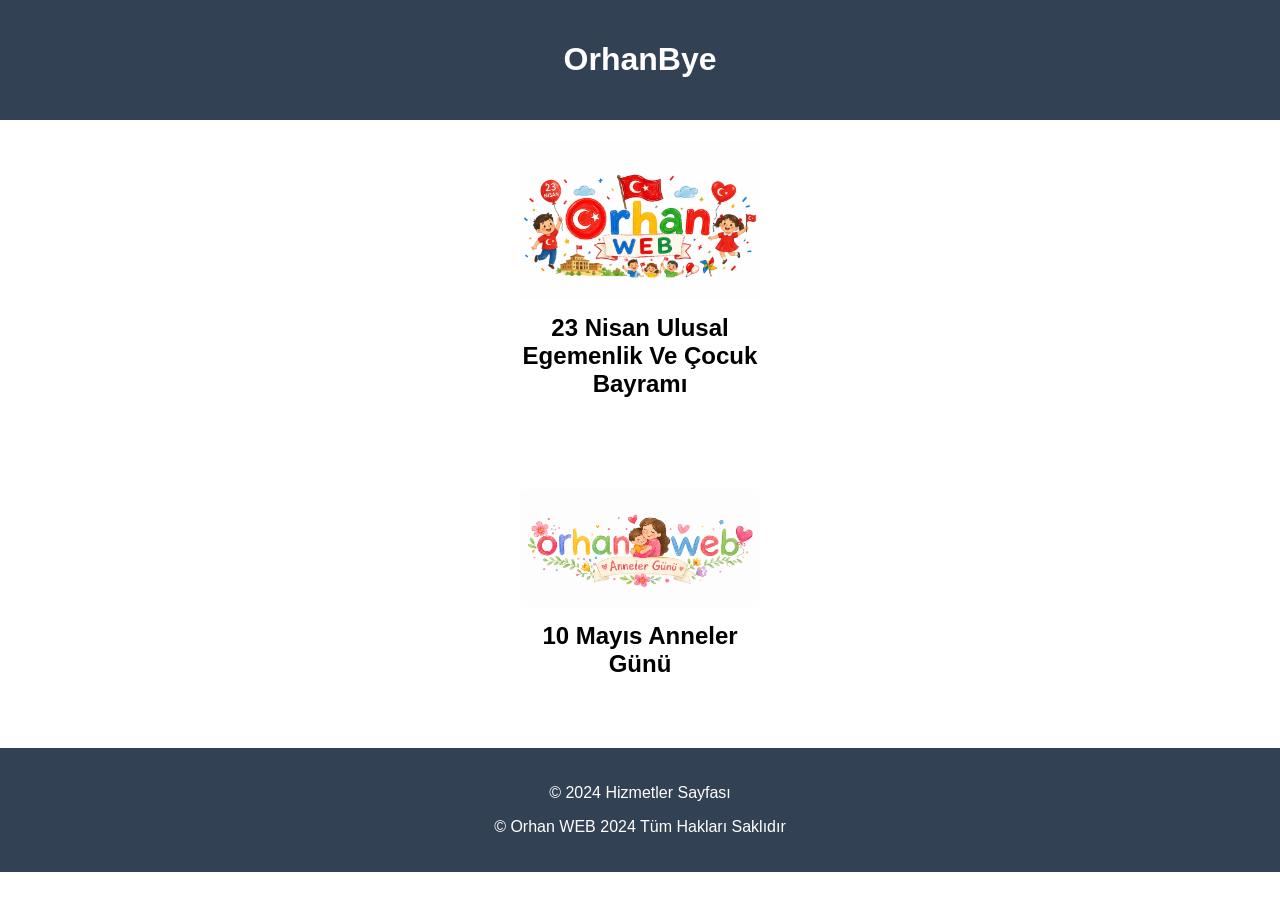
==== pages/orhanbye.html @ 029902e9 "Add files via upload" ====
<!DOCTYPE html>
<html lang="en">
<head>
    <meta charset="UTF-8">
    <meta name="viewport" content="width=device-width, initial-scale=1.0">
    <title>Hizmetler</title>
    <link rel="icon" type="image/x-icon" href="delivery.png" id="favicon">
    <link rel="stylesheet" href="orhanbye.css">
</head>
<body>
    <header>
        <h1>OrhanBye</h1>
    </header>

    <main>
        <div class="container">
            <section class="service">
                <img src="orhandate.png" alt="Hizmet 2">
                <h2>23 Nisan Ulusal Egemenlik Ve Çocuk Bayramı</h2>
            </section>
        </div>
    </main>

    <main>
        <div class="container">
            <section class="service">
                <img src="orhanwebannelergunu.png" alt="Hizmet 2">
                <h2>10 Mayıs Anneler Günü</h2>
            </section>
        </div>
    </main>

    <footer>
        <p>&copy; 2024 Hizmetler Sayfası</p>
        <p2>&copy; Orhan WEB 2024 Tüm Hakları Saklıdır</p>
    </footer>
</body>
</html>
---- pages/orhanbye.css ----
body {
    font-family: Arial, sans-serif;
    margin: 0;
    padding: 0;
}

header {
    background-color: #334155;
    color: white;
    padding: 20px 0;
    text-align: center;
}

main {
    padding: 20px;
}

.container {
    max-width: 800px;
    margin: 0 auto;
    display: flex;
    flex-wrap: wrap;
    justify-content: space-around;
}

.service {
    width: 30%;
    margin-bottom: 30px;
    text-align: center;
}

.service img {
    max-width: 100%;
    height: auto;
    border-radius: 8px;
}

.service h2 {
    margin-top: 10px;
}

footer {
    background-color: #334155;
    color: white;
    padding: 20px 0;
    text-align: center;
}
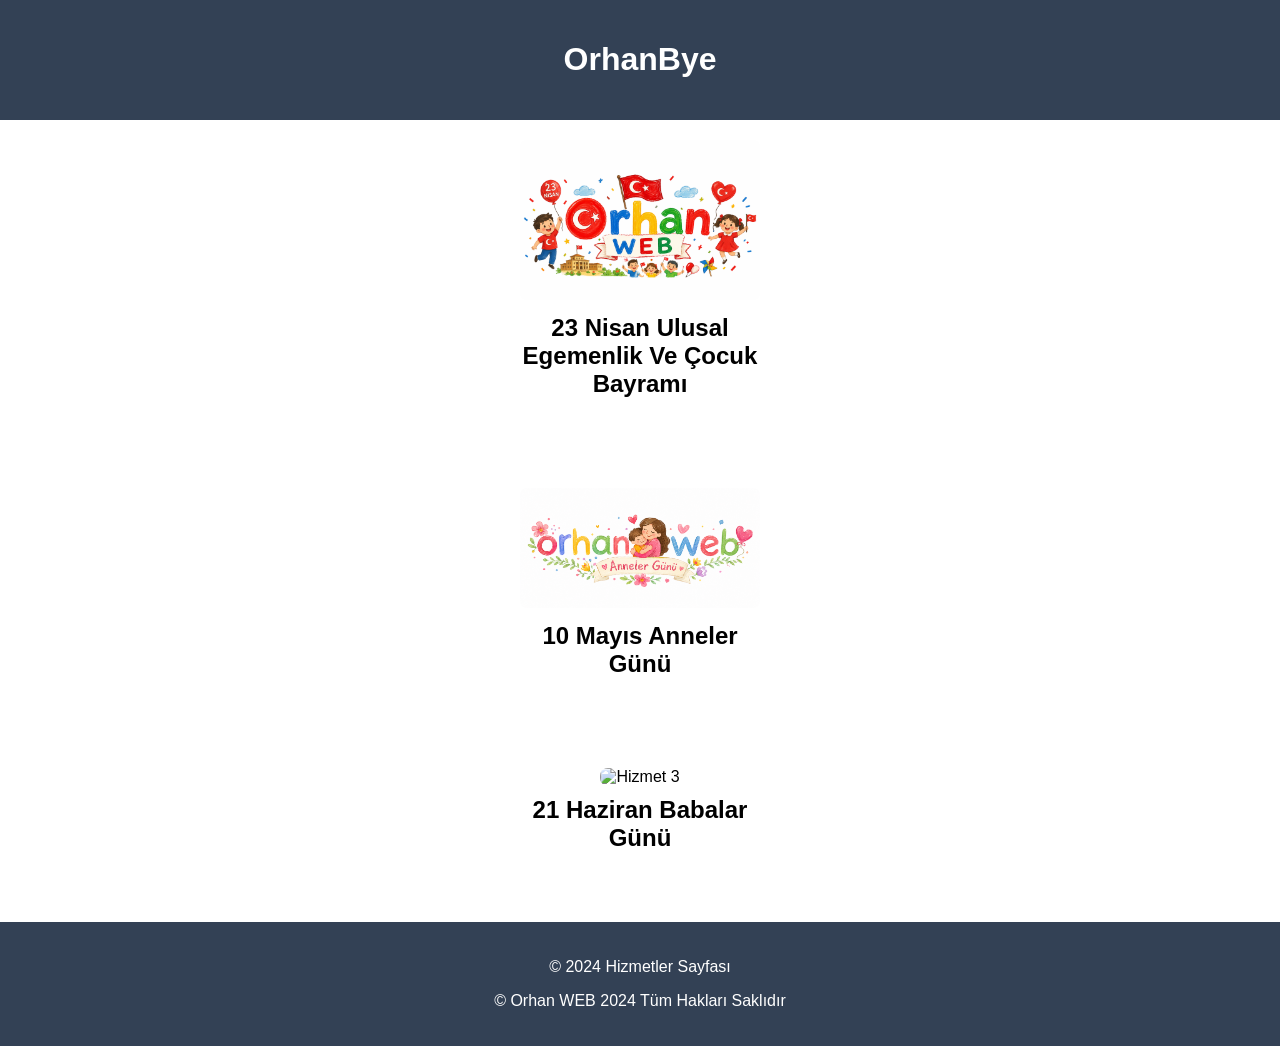
==== commit 1a5cf754: "Update orhanbye.html" ====
--- a/pages/orhanbye.html
+++ b/pages/orhanbye.html
@@ -15,7 +15,7 @@
     <main>
         <div class="container">
             <section class="service">
-                <img src="orhandate.png" alt="Hizmet 2">
+                <img src="orhandate.png" alt="Hizmet 1">
                 <h2>23 Nisan Ulusal Egemenlik Ve Çocuk Bayramı</h2>
             </section>
         </div>
@@ -30,6 +30,15 @@
         </div>
     </main>
 
+    <main>
+        <div class="container">
+            <section class="service">
+                <img src="orhanwebbabalargünü.png" alt="Hizmet 3">
+                <h2>21 Haziran Babalar Günü</h2>
+            </section>
+        </div>
+    </main>
+
     <footer>
         <p>&copy; 2024 Hizmetler Sayfası</p>
         <p2>&copy; Orhan WEB 2024 Tüm Hakları Saklıdır</p>
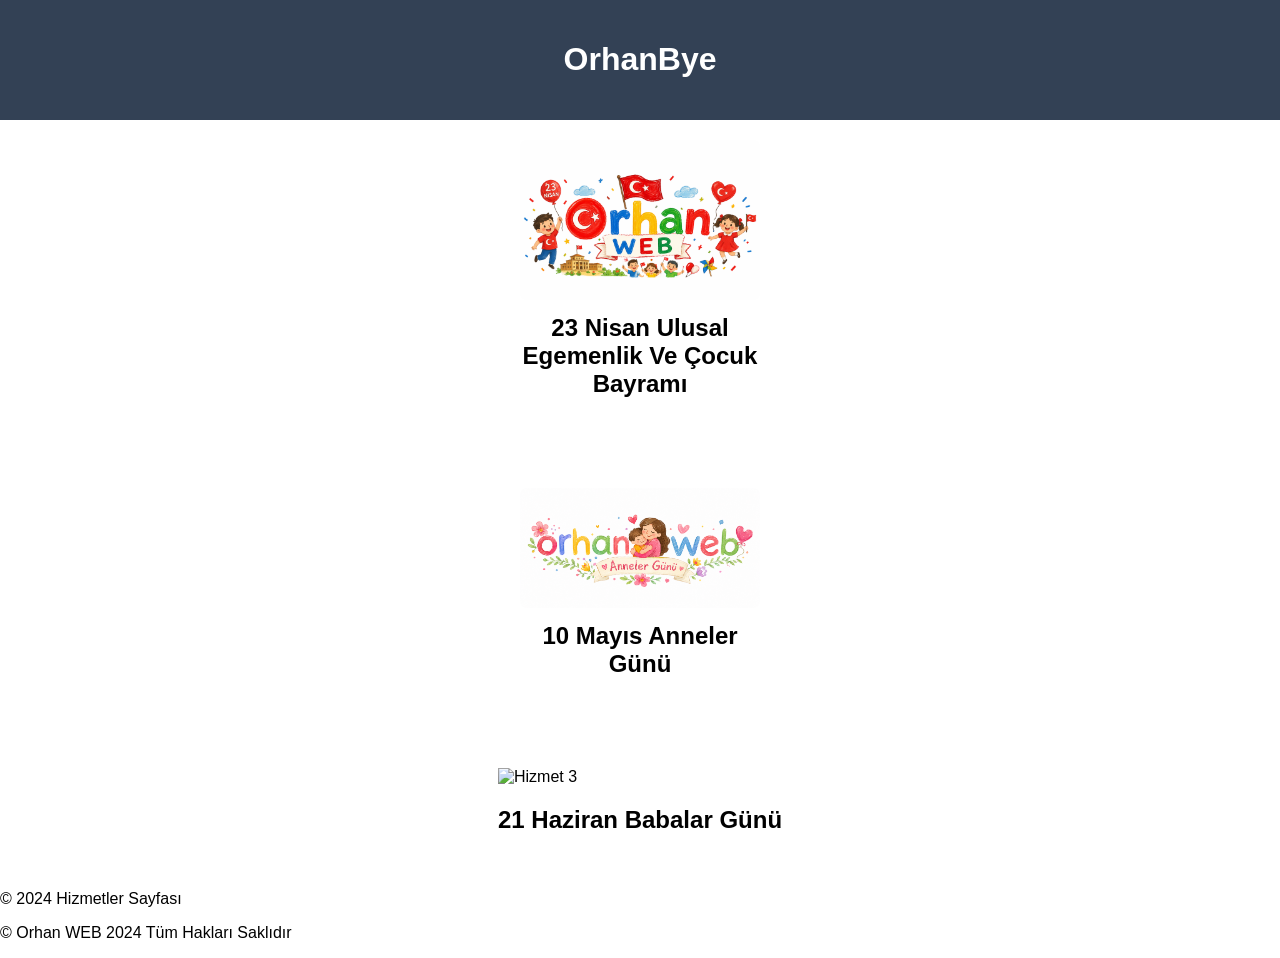
==== commit 92061aff: "Update orhanbye.html" ====
--- a/pages/orhanbye.html
+++ b/pages/orhanbye.html
@@ -32,7 +32,7 @@
 
     <main>
         <div class="container">
-            <section class="service">
+            <section class="service3">
                 <img src="orhanwebbabalargünü.png" alt="Hizmet 3">
                 <h2>21 Haziran Babalar Günü</h2>
             </section>
--- a/pages/orhanbye.css
+++ b/pages/orhanbye.css
@@ -39,6 +39,8 @@
     margin-top: 10px;
 }
 
+.service  
+
 footer {
     background-color: #334155;
     color: white;
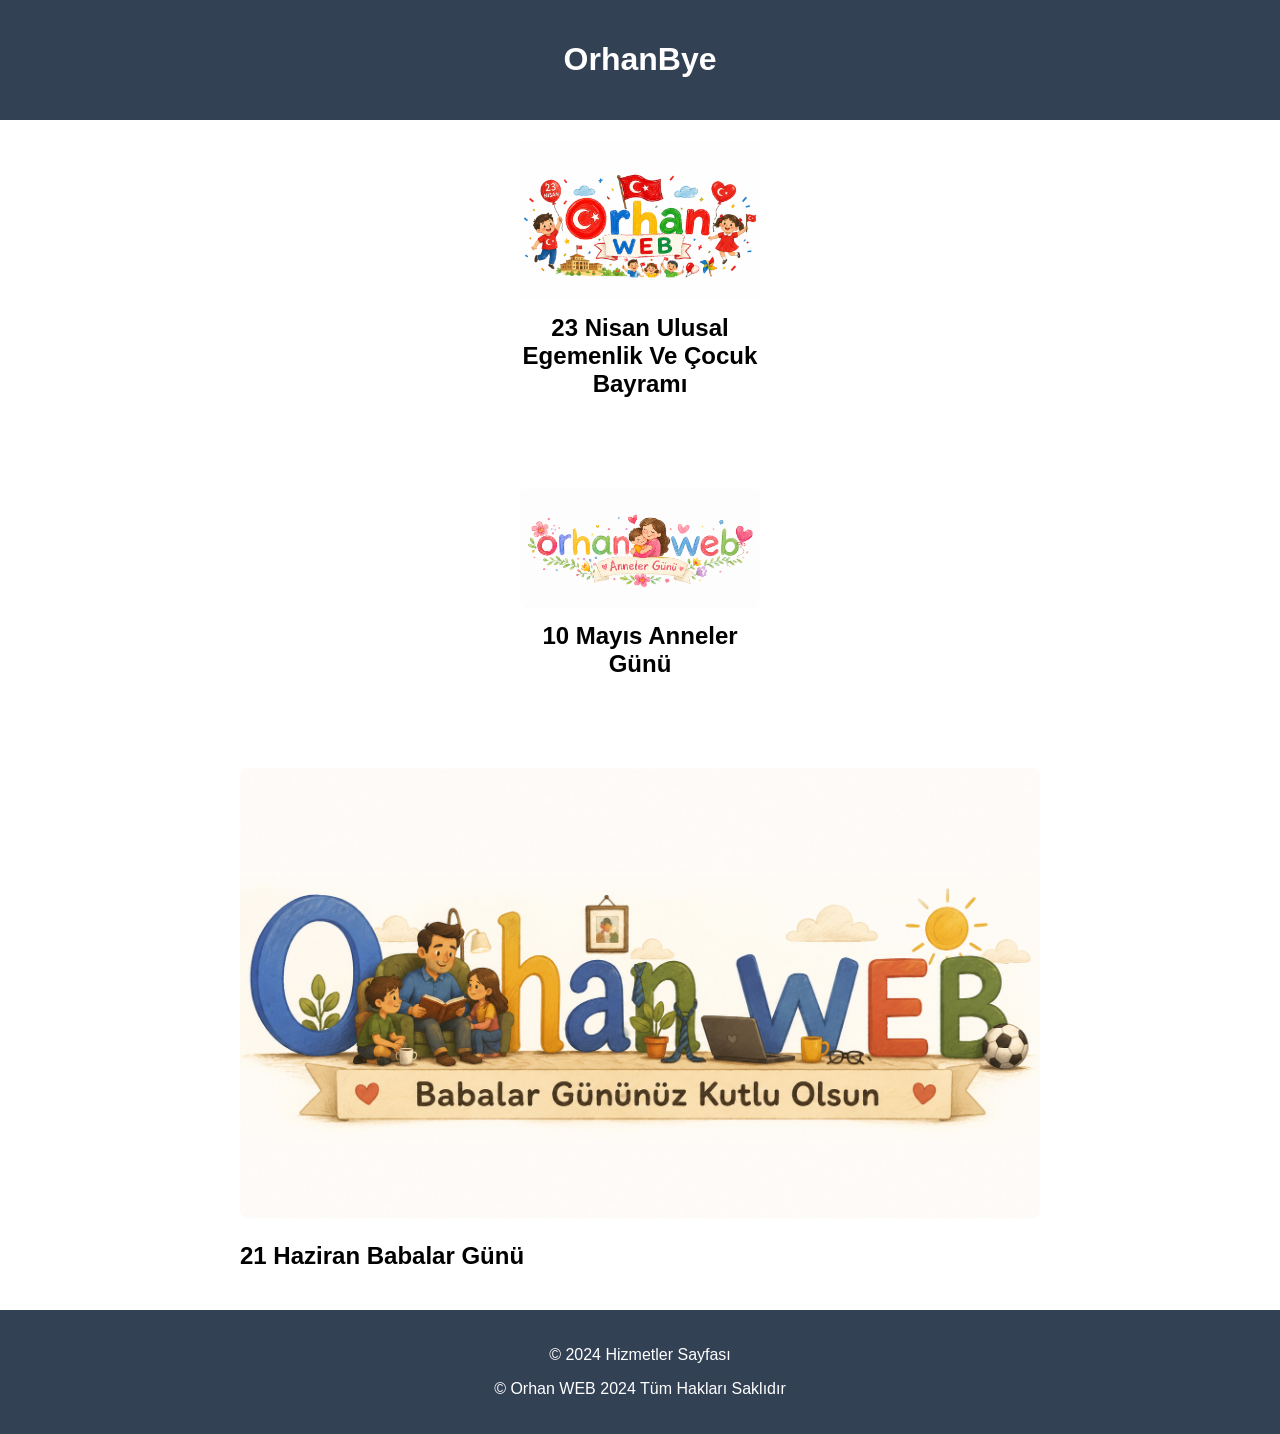
==== commit 639ed314: "Update orhanbye.html" ====
--- a/pages/orhanbye.html
+++ b/pages/orhanbye.html
@@ -33,7 +33,7 @@
     <main>
         <div class="container">
             <section class="service3">
-                <img src="orhanwebbabalargünü.png" alt="Hizmet 3">
+                <img src="babalargunu.png" alt="Hizmet 3">
                 <h2>21 Haziran Babalar Günü</h2>
             </section>
         </div>
--- a/pages/orhanbye.css
+++ b/pages/orhanbye.css
@@ -39,7 +39,11 @@
     margin-top: 10px;
 }
 
-.service  
+.service3 img {
+    max-width: 100%;
+    height: auto;
+    border-radius: 8px;
+}
 
 footer {
     background-color: #334155;
